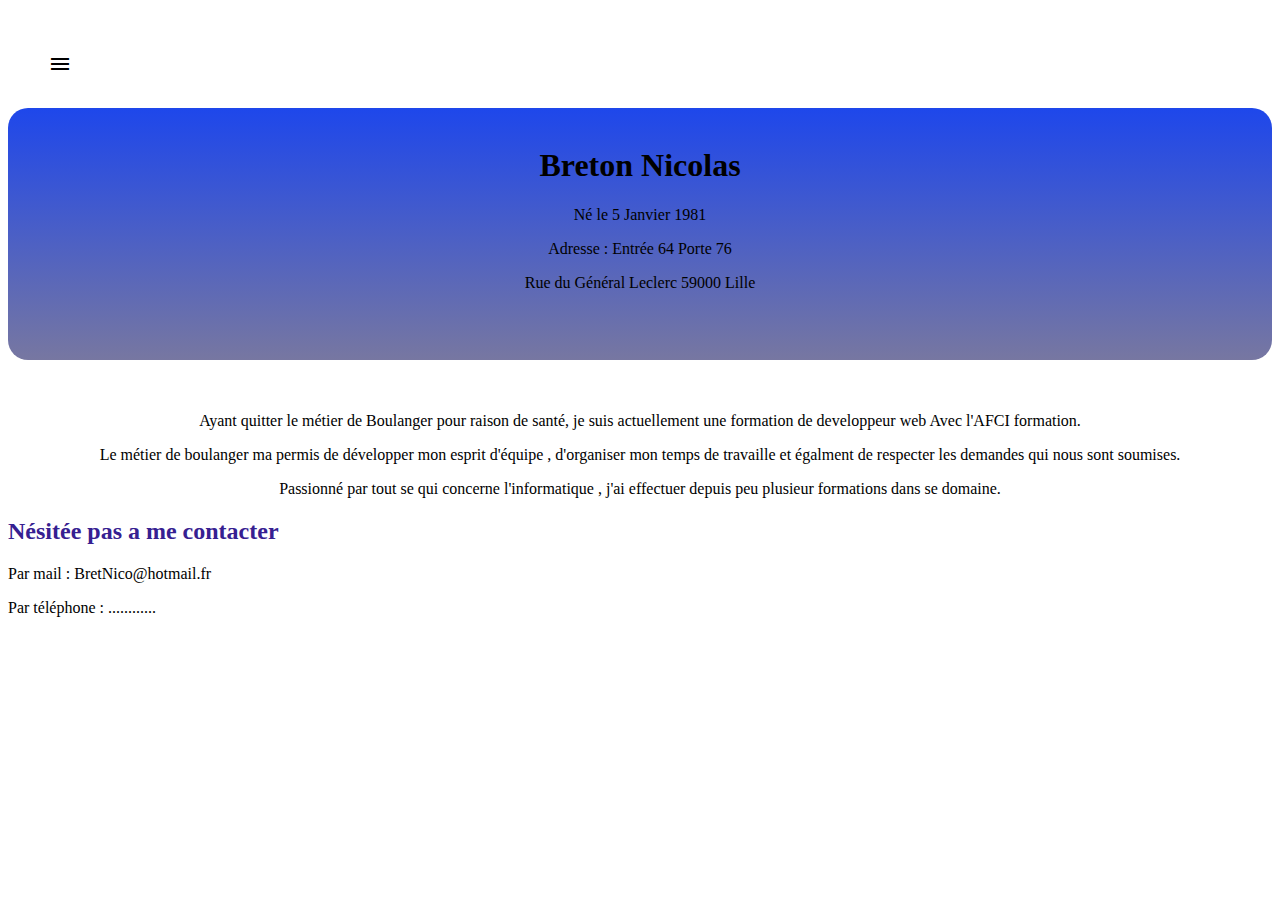
==== Index.html @ a99bd956 "fin de journée" ====
<!DOCTYPE html>
<html lang="en">
<head>
    <meta charset="UTF-8">
    <meta http-equiv="X-UA-Compatible" content="IE=edge">
    <meta name="viewport" content="width=device-width, initial-scale=1.0">
    <title>Document</title>
    <link href="https://fonts.googleapis.com/icon?family=Material+Icons"rel="stylesheet">
    <link rel="stylesheet" href="https://fonts.googleapis.com/css2?family=Material+Symbols+Outlined:opsz,wght,FILL,GRAD@20..48,100..700,0..1,-50..200" />
    <link rel="stylesheet" href="main.css">
</head>
<body>
    <header>
    <br>
    <div class="container">
        <div class="menu">
            <nav>
                <ul>
                <li class="deroulant"><a href="#">
                        <span class="material-symbols-outlined">menu</span>
                    &ensp;</a>
                    <ul class="sous">
                    <li><a href="Presentation.html">Presentation</a></li>
                    <li><a href="Compétence.html">Compétence et diplome</a></li>
                    <li><a href="Parcours.html">Parcours</a></li>
                    </ul>
                </li>
                </ul>
            </nav>
        </div>
        <div class="presentation">
            <br>
            <h1>Breton Nicolas</h1>
            <p>Né le 5 Janvier 1981</p>
            <p>Adresse : Entrée 64 Porte 76</p>
            <p>Rue du Général Leclerc 59000 Lille</p>
            <br>
            <p></p>
            <br>
        </div>
        <br>
    </div>
    </header>
    <br>
    <div class="texte">
        <p>Ayant quitter le métier de Boulanger pour raison de santé, je suis actuellement une formation de developpeur web Avec l'AFCI formation.</p>
        <p>Le métier de boulanger ma permis de développer mon esprit d'équipe , d'organiser mon temps de travaille et égalment de respecter les demandes qui nous sont soumises.</p>
        <p>Passionné par tout se qui concerne l'informatique , j'ai effectuer depuis peu plusieur formations dans se domaine.</p>
</div>
<footer>
    <h2>Nésitée pas a me contacter</h2>
    <p>Par mail : BretNico@hotmail.fr</p>
    <p>Par téléphone :  ............ </p>
</footer>
</body>
</html>
---- main.css ----
.presentation{
    min-width: 80%;
    min-height:10%;
    background:linear-gradient(rgb(30, 71, 235),rgb(119, 119, 161));
    border-radius: 15px;
    border:0 ;
    padding-left: 20px;
    padding-right: 20px;
    text-align: center;
    border-radius: 20px;
}

.Navbar{
    min-width: 80%;
    min-height:25%;
    background-color:rgb(219, 219, 219);
    text-align: center;
}

.compétence{
    padding-left: 5%;
    padding-right: 5%;
}

.texte{
    text-align: center;
}

.Connaissance{
    padding-left: 5%;
    max-width: 45%;
    text-align: center;
}
.icone{
    max-width: 50%;
    max-height: 50%;
}
.icone2{
    max-width: 30%;
    max-height: 50%;
}

/*partie menu déroulant icon */

nav {
    width: 100%;
    margin: 0 auto;
    background-color: white;
    position: sticky;
    top: 0px;
}

nav ul {
    list-style-type: none;
}

nav ul li {
    float: left;
    width: 50%;
    position: relative;
}

nav ul::after {
    content: "";
    display: table;
    clear: both;
}

nav a {
    display: block;
    text-decoration: none;
    color: black;
    border-bottom: 2px solid transparent;
    padding: 10px 0px;
}

.sous {
    display: none;
    box-shadow: 0px 1px 2px #CCC;
    background-color: rgb(12, 12, 12);
    position: absolute;
    width: 100%;
    z-index: 1000;
}

nav>ul li:hover .sous {
    display: block;
    width: 83%;
    text-align: center;
    background:linear-gradient(rgb(30, 71, 235),rgb(119, 119, 161));
}

.sous li {
    display: flex;
    float: none;
    width: 50%;
    text-align: left;
}

.sous a {
    padding: 10px;
    border-bottom: none;
}

.sous a:hover {
    border-bottom: none;
    background-color: RGBa(200, 200, 200, 0.1);
}

.deroulant>a::after {
    content: " ▼";
    font-size: 12px;
    visibility: hidden;
}

.conteneur {
    margin: 50px 20px;
    height: 100%;
}
/* Fin de menu déroulant icon */

/* couleur icone actif */
.Actif {
    color: rgb(0, 60, 255);
}

.tableau {
    display: flex;
    width: 90%;
}

.aquis {
    width: 50%;
    text-align: center;
}

.formation {
    text-align: center;
    width: 50%;
}

.autre {
    margin-left: 10%;
    text-align: center;
    width: 50%;
}
.travail{
    margin-top: 5%;
    text-align: center;
}

h2 {
    color: rgb(54, 32, 145);
}

.langue{
    text-align: center;
}
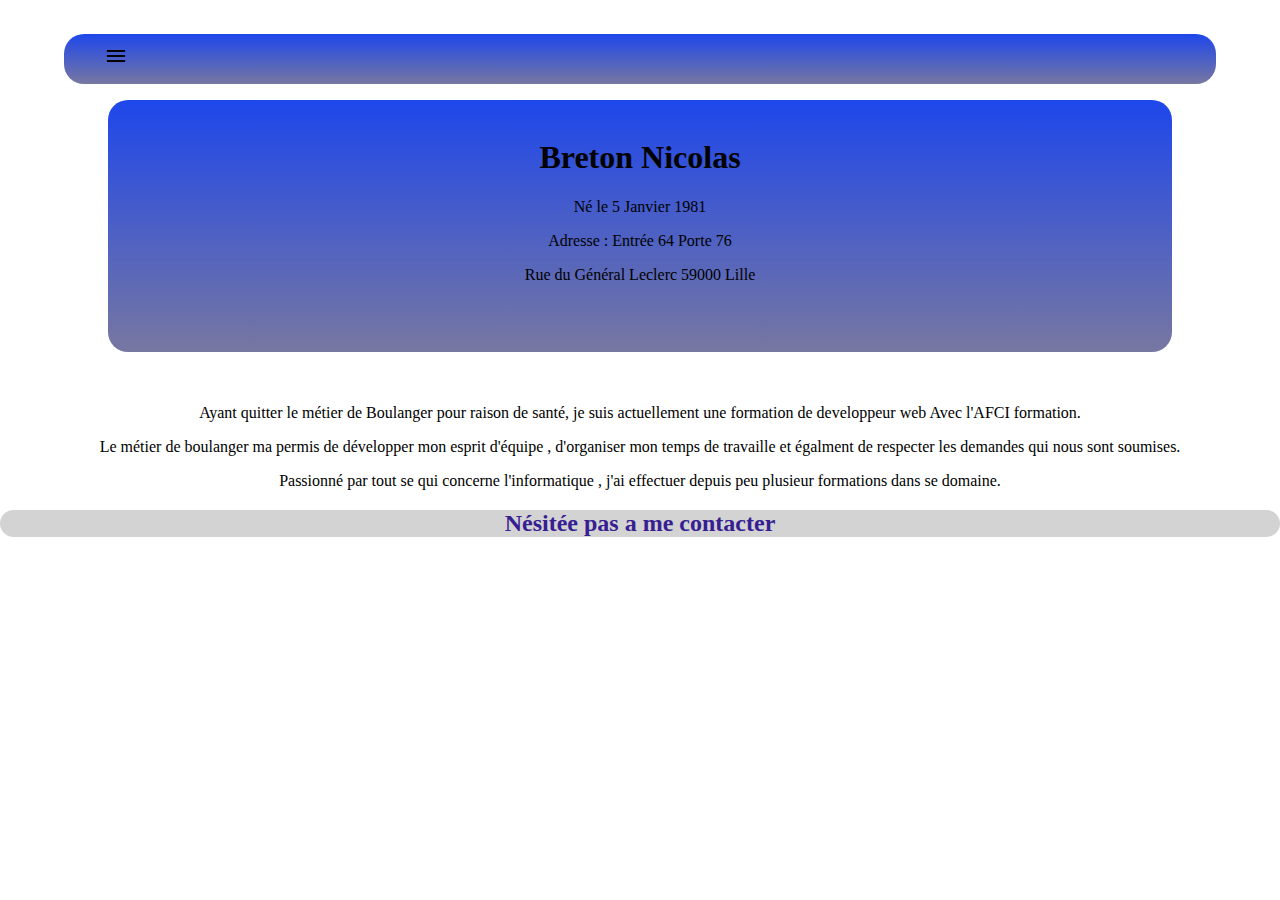
==== commit 24dd0a70: "details" ====
--- a/Index.html
+++ b/Index.html
@@ -4,7 +4,7 @@
     <meta charset="UTF-8">
     <meta http-equiv="X-UA-Compatible" content="IE=edge">
     <meta name="viewport" content="width=device-width, initial-scale=1.0">
-    <title>Document</title>
+    <title>Index</title>
     <link href="https://fonts.googleapis.com/icon?family=Material+Icons"rel="stylesheet">
     <link rel="stylesheet" href="https://fonts.googleapis.com/css2?family=Material+Symbols+Outlined:opsz,wght,FILL,GRAD@20..48,100..700,0..1,-50..200" />
     <link rel="stylesheet" href="main.css">
@@ -20,7 +20,7 @@
                         <span class="material-symbols-outlined">menu</span>
                     &ensp;</a>
                     <ul class="sous">
-                    <li><a href="Presentation.html">Presentation</a></li>
+                    <li><a href="Index.html">Presentation</a></li>
                     <li><a href="Compétence.html">Compétence et diplome</a></li>
                     <li><a href="Parcours.html">Parcours</a></li>
                     </ul>
@@ -47,10 +47,11 @@
         <p>Le métier de boulanger ma permis de développer mon esprit d'équipe , d'organiser mon temps de travaille et égalment de respecter les demandes qui nous sont soumises.</p>
         <p>Passionné par tout se qui concerne l'informatique , j'ai effectuer depuis peu plusieur formations dans se domaine.</p>
 </div>
+</body>
 <footer>
     <h2>Nésitée pas a me contacter</h2>
     <p>Par mail : BretNico@hotmail.fr</p>
     <p>Par téléphone :  ............ </p>
+    <br>
 </footer>
-</body>
 </html>--- a/main.css
+++ b/main.css
@@ -1,5 +1,18 @@
+body{
+    padding: 0%;
+    margin: 0%;
+}
+
+header{
+    padding: 0%;
+    margin: 0%;
+    background-image : url(https://media.istockphoto.com/id/1216520813/fr/photo/cyberespace-num%C3%A9rique-avec-particules-et-connexions-r%C3%A9seau-de-donn%C3%A9es-num%C3%A9riques-future.jpg?b=1&s=170667a&w=0&k=20&c=AvcB7ifJG4XDgQjJRPw8WoS4VKGNfcdUVdiZGtmK2II=);
+}
+
 .presentation{
-    min-width: 80%;
+    margin-left: auto;
+    margin-right: auto;
+    max-width: 80%;
     min-height:10%;
     background:linear-gradient(rgb(30, 71, 235),rgb(119, 119, 161));
     border-radius: 15px;
@@ -10,16 +23,9 @@
     border-radius: 20px;
 }
 
-.Navbar{
-    min-width: 80%;
-    min-height:25%;
-    background-color:rgb(219, 219, 219);
-    text-align: center;
-}
-
 .compétence{
-    padding-left: 5%;
-    padding-right: 5%;
+    margin-left: auto;
+    margin-right: auto;
 }
 
 .texte{
@@ -27,15 +33,20 @@
 }
 
 .Connaissance{
-    padding-left: 5%;
+    margin-left: auto;
+    margin-right: auto;
     max-width: 45%;
     text-align: center;
 }
 .icone{
+    margin-left: auto;
+    margin-right: auto;
     max-width: 50%;
     max-height: 50%;
 }
 .icone2{
+    margin-left: auto;
+    margin-right: auto;
     max-width: 30%;
     max-height: 50%;
 }
@@ -43,9 +54,12 @@
 /*partie menu déroulant icon */
 
 nav {
-    width: 100%;
+    margin-left: auto;
+    margin-right: auto;
+    max-width: 90%;
+    border-radius: 20px;
     margin: 0 auto;
-    background-color: white;
+    background:linear-gradient(rgb(30, 71, 235),rgb(119, 119, 161));
     position: sticky;
     top: 0px;
 }
@@ -126,23 +140,31 @@
 
 .tableau {
     display: flex;
-    width: 90%;
+    width: 100%;
 }
-
+.Connaissance{
+    margin-left: auto;
+    margin-right: auto;
+}
 .aquis {
-    width: 50%;
+    margin-left: auto;
+    margin-right: auto;
+    width: 40%;
     text-align: center;
 }
 
 .formation {
+    margin-left: auto;
+    margin-right: auto;
     text-align: center;
-    width: 50%;
+    width: 40%;
 }
 
 .autre {
-    margin-left: 10%;
+    margin-left: auto;
+    margin-right: auto;
     text-align: center;
-    width: 50%;
+    width: 40%;
 }
 .travail{
     margin-top: 5%;
@@ -151,8 +173,18 @@
 
 h2 {
     color: rgb(54, 32, 145);
+    background-color: lightgray;
+    border-radius: 20px;
 }
 
 .langue{
     text-align: center;
 }
+
+footer{
+    margin: 0%;
+    padding: 0%;
+    text-align: center;
+    background-image : url(https://media.istockphoto.com/id/1216520813/fr/photo/cyberespace-num%C3%A9rique-avec-particules-et-connexions-r%C3%A9seau-de-donn%C3%A9es-num%C3%A9riques-future.jpg?b=1&s=170667a&w=0&k=20&c=AvcB7ifJG4XDgQjJRPw8WoS4VKGNfcdUVdiZGtmK2II=);
+    color:white;
+}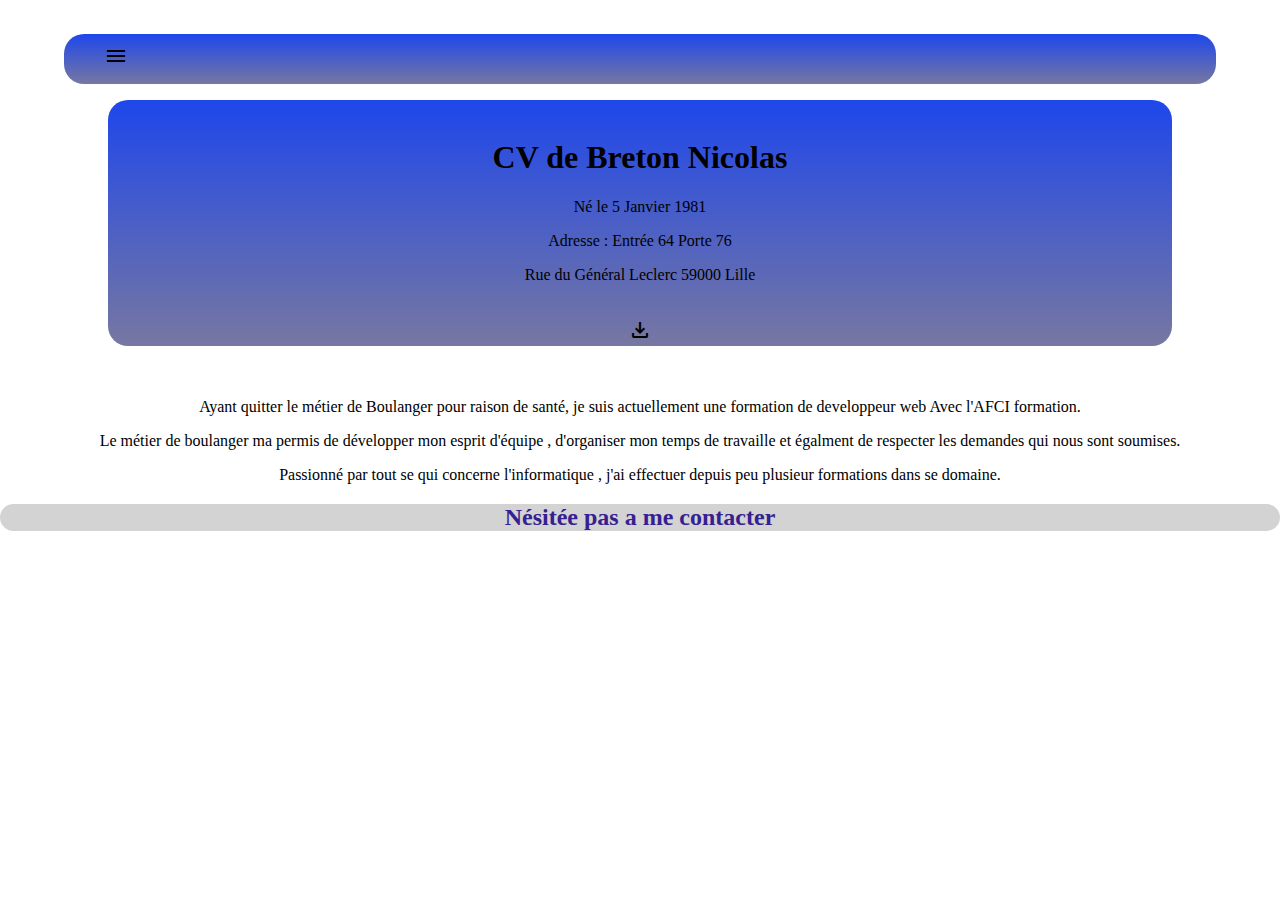
==== commit 63187f88: "bouton télécharger" ====
--- a/Index.html
+++ b/Index.html
@@ -30,12 +30,12 @@
         </div>
         <div class="presentation">
             <br>
-            <h1>Breton Nicolas</h1>
+            <h1>CV de Breton Nicolas</h1>
             <p>Né le 5 Janvier 1981</p>
             <p>Adresse : Entrée 64 Porte 76</p>
             <p>Rue du Général Leclerc 59000 Lille</p>
             <br>
-            <p></p>
+            <span class="material-symbols-outlined">download</span>
             <br>
         </div>
         <br>
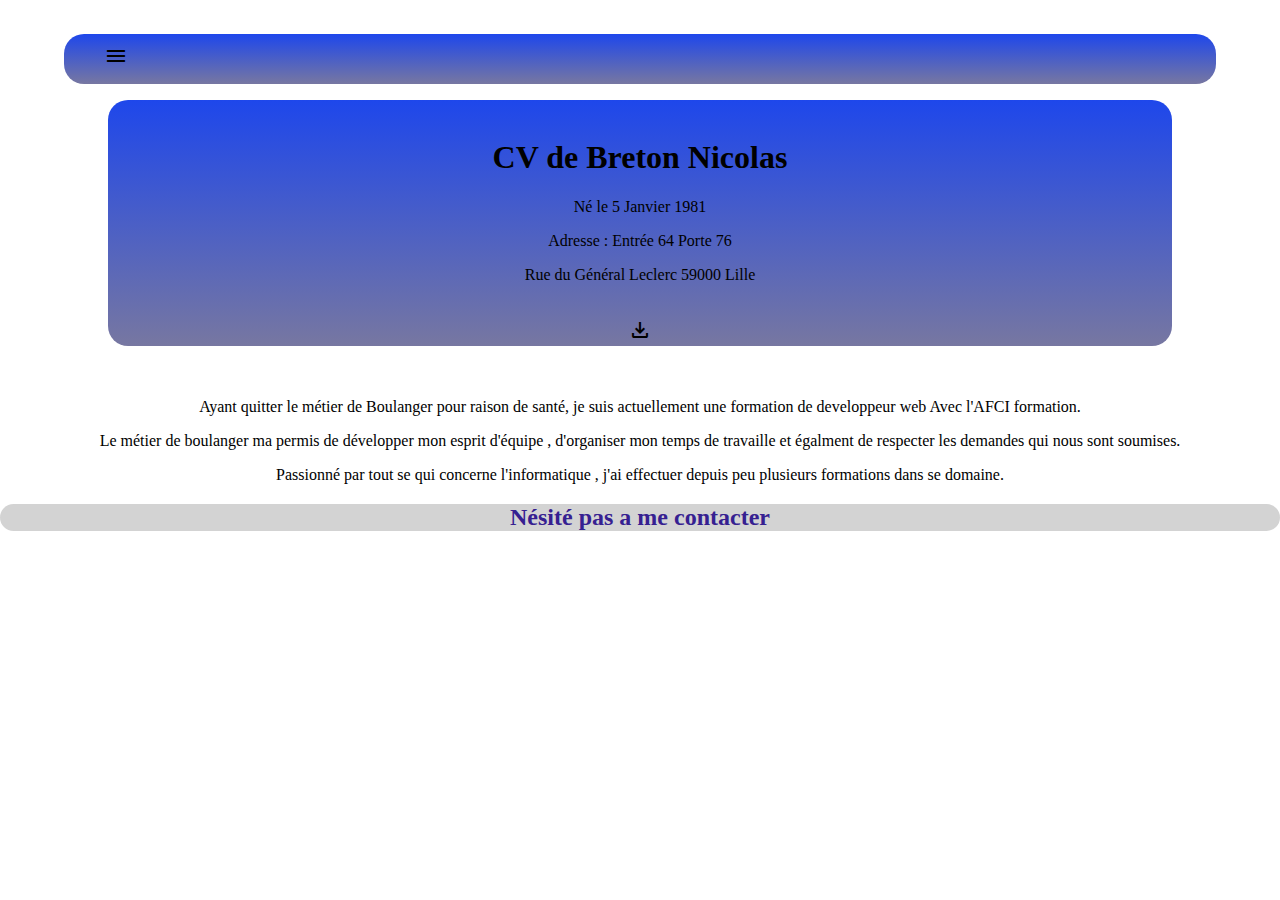
==== commit 2a25c1fe: "dossier" ====
--- a/Index.html
+++ b/Index.html
@@ -20,9 +20,9 @@
                         <span class="material-symbols-outlined">menu</span>
                     &ensp;</a>
                     <ul class="sous">
-                    <li><a href="Index.html">Presentation</a></li>
-                    <li><a href="Compétence.html">Compétence et diplome</a></li>
-                    <li><a href="Parcours.html">Parcours</a></li>
+                    <li><a href="index.html">Presentation</a></li>
+                    <li><a href="html/Compétence.html">Compétence et diplome</a></li>
+                    <li><a href="html/Parcours.html">Parcours</a></li>
                     </ul>
                 </li>
                 </ul>
@@ -45,11 +45,11 @@
     <div class="texte">
         <p>Ayant quitter le métier de Boulanger pour raison de santé, je suis actuellement une formation de developpeur web Avec l'AFCI formation.</p>
         <p>Le métier de boulanger ma permis de développer mon esprit d'équipe , d'organiser mon temps de travaille et égalment de respecter les demandes qui nous sont soumises.</p>
-        <p>Passionné par tout se qui concerne l'informatique , j'ai effectuer depuis peu plusieur formations dans se domaine.</p>
+        <p>Passionné par tout se qui concerne l'informatique , j'ai effectuer depuis peu plusieurs formations dans se domaine.</p>
 </div>
 </body>
 <footer>
-    <h2>Nésitée pas a me contacter</h2>
+    <h2>Nésité pas a me contacter</h2>
     <p>Par mail : BretNico@hotmail.fr</p>
     <p>Par téléphone :  ............ </p>
     <br>
